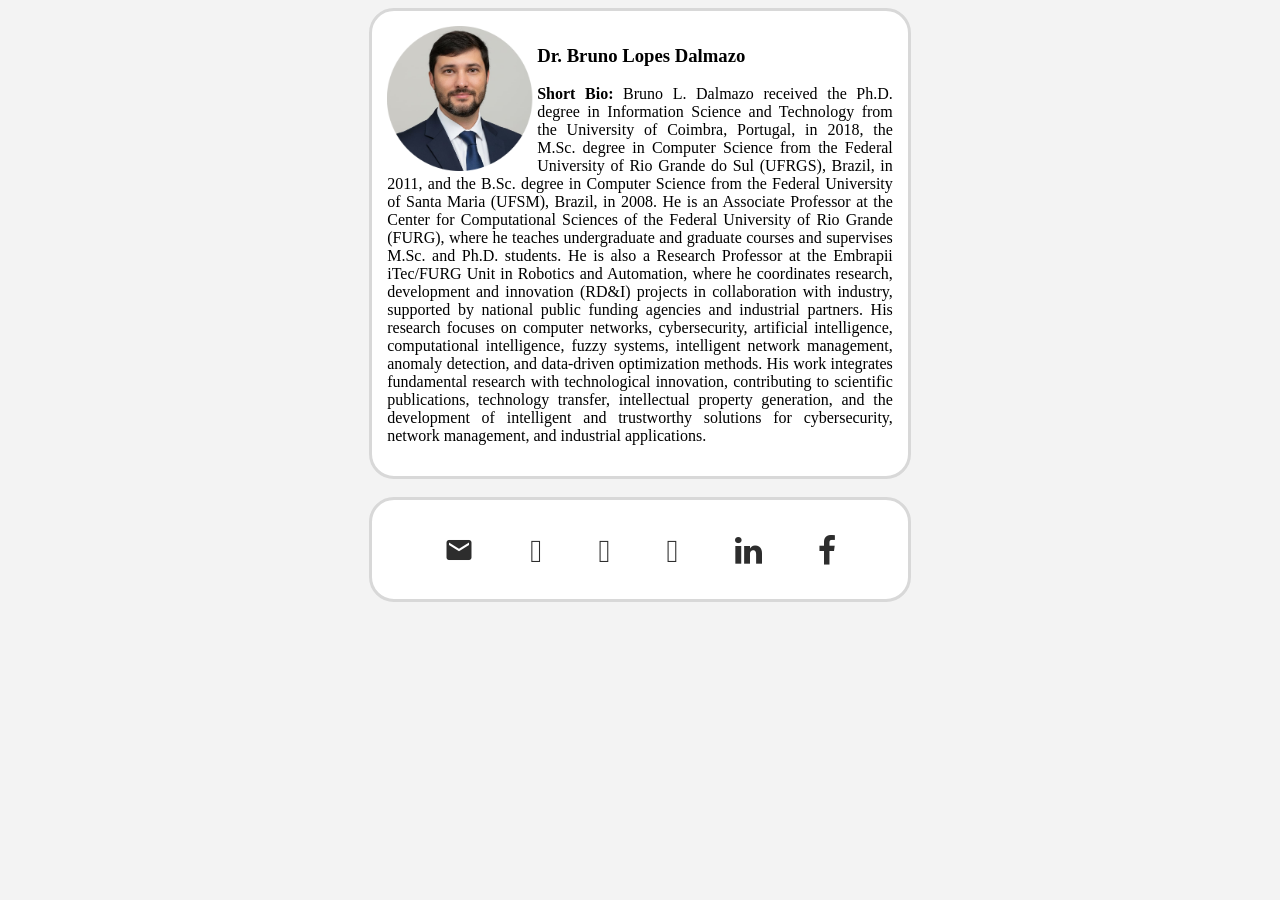
==== index.html @ b13a7f90 "Update index.html" ====
<!DOCTYPE html>
<html>
<head>

<!-- Google tag (gtag.js) -->
<script async src="https://www.googletagmanager.com/gtag/js?id=G-5Y4EBHD453"></script>
<script>
  window.dataLayer = window.dataLayer || [];
  function gtag(){dataLayer.push(arguments);}
  gtag('js', new Date());
  gtag('config', 'G-5Y4EBHD453');
</script>  
  
<title>bruno l. dalmazo</title>
<link rel="stylesheet" href="https://cdnjs.cloudflare.com/ajax/libs/font-awesome/4.4.0/css/font-awesome.min.css">
<link rel="stylesheet" href="https://maxcdn.bootstrapcdn.com/font-awesome/4.4.0/css/font-awesome.min.css">  
<link rel="stylesheet" href="css/academicons.css" />
<link rel="stylesheet" href="https://fonts.googleapis.com/icon?family=Material+Icons">
<link rel="stylesheet" href="css/StyleSheet.css" type="text/css">
</head>

<body>

<div class="center">
<img src="bruno1.png" width="150" style="height:auto;" align="left">
<h3>Dr. Bruno Lopes Dalmazo</h3>
<p align="justify"><b>Short Bio:</b> Bruno L. Dalmazo received the Ph.D. degree in Information Science and Technology from the University of Coimbra, Portugal, 
  in 2018, the M.Sc. degree in Computer Science from the Federal University of Rio Grande do Sul (UFRGS), Brazil, in 2011, and the B.Sc. degree in Computer Science
  from the Federal University of Santa Maria (UFSM), Brazil, in 2008. He is an Associate Professor at the Center for Computational Sciences of the Federal 
  University of Rio Grande (FURG), where he teaches undergraduate and graduate courses and supervises M.Sc. and Ph.D. students. He is also a Research Professor
  at the Embrapii iTec/FURG Unit in Robotics and Automation, where he coordinates research, development and innovation (RD&I) projects in collaboration with
  industry, supported by national public funding agencies and industrial partners. His research focuses on computer networks, cybersecurity, artificial intelligence,
  computational intelligence, fuzzy systems, intelligent network management, anomaly detection, and data-driven optimization methods. His work integrates fundamental
  research with technological innovation, contributing to scientific publications, technology transfer, intellectual property generation, and the development of
  intelligent and trustworthy solutions for cybersecurity, network management, and industrial applications.</p>
</div>

<br>

<div class="center"> 
<div class="flex-icons">
  <div class="flex-icons-container"> <a href="mailto:bruno@dalmazo.com" target="_top"><i class="material-icons" style="font-size:30px">email</i></a> </div>
  <div class="flex-icons-container"> <a href="https://lattes.cnpq.br/2376616045571333" target="_blank"><i class="ai ai-lattes ai-2x"></i></a> </div>
  <div class="flex-icons-container"> <a href="https://scholar.google.com.br/citations?user=HJxBtJcAAAAJ&hl" target="_blank"><i class="ai ai-google-scholar ai-2x"></i></a> </div>
  <div class="flex-icons-container"> <a href="https://orcid.org/0000-0002-6996-7602" target="_blank"><i class="ai ai-orcid ai-2x"></i></a> </div>
  <div class="flex-icons-container"> <a href="https://www.linkedin.com/in/bruno-dalmazo/" target="_blank"><i class="fa fa-linkedin fa-2x" aria-hidden="true"></i></a> </div>
  <div class="flex-icons-container"> <a href="https://www.facebook.com/dr.dalmazo" target="_blank"><i class="fa fa-facebook fa-2x"></i></a> </div> 
</div>
</div>
<br><br><br>

<!-- 
  DALMACOIN token:
  https://site-u7ly.onrender.com/dalmacoin.png
  prefixo segue o padrão bcrypt mostrado no console.log do botão
-->

</body>
</html>
---- css/academicons.css ----
/*
 *  Academicons 1.8.6 by James Walsh (https://github.com/jpswalsh) and Katja Bercic (https://github.com/katjabercic)
 *  Fonts generated using the IcoMoon app - http://icomoon.io/app
 *  Square icons designed to be used alongside Font Awesome square icons - https://fortawesome.github.io/Font-Awesome/
 *  Licenses - Font: SIL OFL 1.1, CSS: MIT License
 */
@font-face {
    font-family: 'Academicons';
    src:url('../fonts/academicons.eot?v=1.8.6');
    src:url('../fonts/academicons.eot?v=1.8.6') format('embedded-opentype'),
        url('../fonts/academicons.ttf?v=1.8.6') format('truetype'),
        url('../fonts/academicons.woff?v=1.8.6') format('woff'),
        url('../fonts/academicons.svg?v=1.8.6#academicons') format('svg');
    font-weight: normal;
    font-style: normal;
}
.ai {
	display:inline-block;
	font:normal normal normal 14px/1 Academicons;
	font-size:inherit;
	text-rendering:auto;
	-webkit-font-smoothing:antialiased;
	-moz-osx-font-smoothing:grayscale;
}
.ai-academia:before {
  content: "\e9af";
}
.ai-academia-square:before {
  content: "\e93d";
}
.ai-acclaim:before {
  content: "\e92e";
}
.ai-acclaim-square:before {
  content: "\e93a";
}
.ai-acm:before {
  content: "\e93c";
}
.ai-acm-square:before {
  content: "\e95d";
}
.ai-acmdl:before {
  content: "\e96a";
}
.ai-acmdl-square:before {
  content: "\e9d3";
}
.ai-ads:before {
  content: "\e9cb";
}
.ai-ads-square:before {
  content: "\e94a";
}
.ai-arxiv:before {
  content: "\e974";
}
.ai-arxiv-square:before {
  content: "\e9a6";
}
.ai-biorxiv:before {
  content: "\e9a2";
}
.ai-biorxiv-square:before {
  content: "\e98b";
}
.ai-ceur:before {
  content: "\e96d";
}
.ai-ceur-square:before {
  content: "\e92f";
}
.ai-coursera:before {
  content: "\e95f";
}
.ai-coursera-square:before {
  content: "\e97f";
}
.ai-cv:before {
  content: "\e9a5";
}
.ai-cv-square:before {
  content: "\e90a";
}
.ai-dataverse:before {
  content: "\e9f7";
}
.ai-dataverse-square:before {
  content: "\e9e4";
}
.ai-dblp:before {
  content: "\e94f";
}
.ai-dblp-square:before {
  content: "\e93f";
}
.ai-depsy:before {
  content: "\e97a";
}
.ai-depsy-square:before {
  content: "\e94b";
}
.ai-doi:before {
  content: "\e97e";
}
.ai-doi-square:before {
  content: "\e98f";
}
.ai-dryad:before {
  content: "\e97c";
}
.ai-dryad-square:before {
  content: "\e98c";
}
.ai-figshare:before {
  content: "\e981";
}
.ai-figshare-square:before {
  content: "\e9e7";
}
.ai-google-scholar:before {
  content: "\e9d4";
}
.ai-google-scholar-square:before {
  content: "\e9f9";
}
.ai-ideas-repec:before {
  content: "\e9ed";
}
.ai-ideas-repec-square:before {
  content: "\e9f8";
}
.ai-ieee:before {
  content: "\e929";
}
.ai-ieee-square:before {
  content: "\e9b9";
}
.ai-impactstory:before {
  content: "\e9cf";
}
.ai-impactstory-square:before {
  content: "\e9aa";
}
.ai-inspire:before {
  content: "\e9e9";
}
.ai-inspire-square:before {
  content: "\e9fe";
}
.ai-lattes:before {
  content: "\e9b3";
}
.ai-lattes-square:before {
  content: "\e99c";
}
.ai-mathoverflow:before {
  content: "\e9f6";
}
.ai-mathoverflow-square:before {
  content: "\e97b";
}
.ai-mendeley:before {
  content: "\e9f0";
}
.ai-mendeley-square:before {
  content: "\e9f3";
}
.ai-open-access:before {
  content: "\e939";
}
.ai-open-access-square:before {
  content: "\e9f4";
}
.ai-orcid:before {
  content: "\e9d9";
}
.ai-orcid-square:before {
  content: "\e9c3";
}
.ai-osf:before {
  content: "\e9ef";
}
.ai-osf-square:before {
  content: "\e931";
}
.ai-overleaf:before {
  content: "\e914";
}
.ai-overleaf-square:before {
  content: "\e98d";
}
.ai-philpapers:before {
  content: "\e98a";
}
.ai-philpapers-square:before {
  content: "\e96f";
}
.ai-piazza:before {
  content: "\e99a";
}
.ai-piazza-square:before {
  content: "\e90c";
}
.ai-publons:before {
  content: "\e937";
}
.ai-publons-square:before {
  content: "\e94e";
}
.ai-pubmed:before {
  content: "\e99f";
}
.ai-pubmed-square:before {
  content: "\e97d";
}
.ai-researcherid:before {
  content: "\e91a";
}
.ai-researcherid-square:before {
  content: "\e95c";
}
.ai-researchgate:before {
  content: "\e95e";
}
.ai-researchgate-square:before {
  content: "\e99e";
}
.ai-scirate:before {
  content: "\e98e";
}
.ai-scirate-square:before {
  content: "\e99d";
}
.ai-semantic-scholar:before {
  content: "\e96e";
}
.ai-semantic-scholar-square:before {
  content: "\e96c";
}
.ai-springer:before {
  content: "\e928";
}
.ai-springer-square:before {
  content: "\e99b";
}
.ai-zotero:before {
  content: "\e962";
}
.ai-zotero-square:before {
  content: "\e932";
}
/*  Duplication of the FontAwesome style classes using 'ai' in place of 'fa'. */
.ai-lg {
  font-size: 1.33333333em;
  line-height: 0.75em;
  vertical-align: -15%;
}
.ai-2x {
  font-size: 2em;
}
.ai-3x {
  font-size: 3em;
}
.ai-4x {
  font-size: 4em;
}
.ai-5x {
  font-size: 5em;
}
.ai-fw {
  width: 1.28571429em;
  text-align: center;
}
.ai-ul {
  padding-left: 0;
  margin-left: 2.14285714em;
  list-style-type: none;
}
.ai-ul > li {
  position: relative;
}
.ai-li {
  position: absolute;
  left: -2.14285714em;
  width: 2.14285714em;
  top: 0.14285714em;
  text-align: center;
}
.ai-li.fa-lg {
  left: -1.85714286em;
}
.ai-border {
  padding: .2em .25em .15em;
  border: solid 0.08em #eeeeee;
  border-radius: .1em;
}
.ai-pull-left {
  float: left;
}
.ai-pull-right {
  float: right;
}
.ai.fa-pull-left {
  margin-right: .3em;
}
.ai.fa-pull-right {
  margin-left: .3em;
}
/*  
 *  Repeat of the FontAwesome style classes to prevent override if academicons.css
 *  is called after font-awesome.css.
 */
.fa-lg {
  font-size: 1.33333333em;
  line-height: 0.75em;
  vertical-align: -15%;
}
.fa-2x {
  font-size: 2em;
}
.fa-3x {
  font-size: 3em;
}
.fa-4x {
  font-size: 4em;
}
.fa-5x {
  font-size: 5em;
}
.fa-fw {
  width: 1.28571429em;
  text-align: center;
}
.fa-ul {
  padding-left: 0;
  margin-left: 2.14285714em;
  list-style-type: none;
}
.fa-ul > li {
  position: relative;
}
.fa-li {
  position: absolute;
  left: -2.14285714em;
  width: 2.14285714em;
  top: 0.14285714em;
  text-align: center;
}
.fa-li.fa-lg {
  left: -1.85714286em;
}
.fa-border {
  padding: .2em .25em .15em;
  border: solid 0.08em #eeeeee;
  border-radius: .1em;
}
.fa-pull-left {
  float: left;
}
.fa-pull-right {
  float: right;
}
.fa.fa-pull-left {
  margin-right: .3em;
}
.fa.fa-pull-right {
  margin-left: .3em;
}
---- css/StyleSheet.css ----
a {
    color: #2d2d2d;
    text-decoration: none;
}

a:hover {
    text-decoration: underline;
}

.flex-icons {
    display: flex;
    flex-direction: row;
    justify-content: space-evenly;
    /* flex-wrap: wrap; */ /* Você pode ativar se quiser quebra automática */
}

.flex-icons-container {
    /* display: flex; */
    margin: 20px 0px 15px 0px;
}

.center {
    border-radius: 25px;
    margin: auto;
    width: 40%;
    border: 3px solid #D8D8D8;
    padding: 15px;
    background-color: #FFFFFF;
}

/* Estilo para o body */
body {
    background-color: #F3F3F3;
}

/* Media Queries para responsividade */

/* Para telas menores que 768px (tablets e celulares em modo paisagem) */
@media (max-width: 768px) {
    .center {
        width: 80%;
        padding: 10px;
    }

    .flex-icons {
        flex-direction: column;
        align-items: center;
        gap: 15px;
    }
}

/* Para telas menores que 480px (celulares em modo retrato) */
@media (max-width: 480px) {
    .center {
        width: 90%;
        padding: 10px;
        border-width: 2px;
        border-radius: 15px;
    }

    .flex-icons {
        flex-direction: column;
        justify-content: center;
        gap: 10px;
    }

    a {
        font-size: 14px;
    }
}
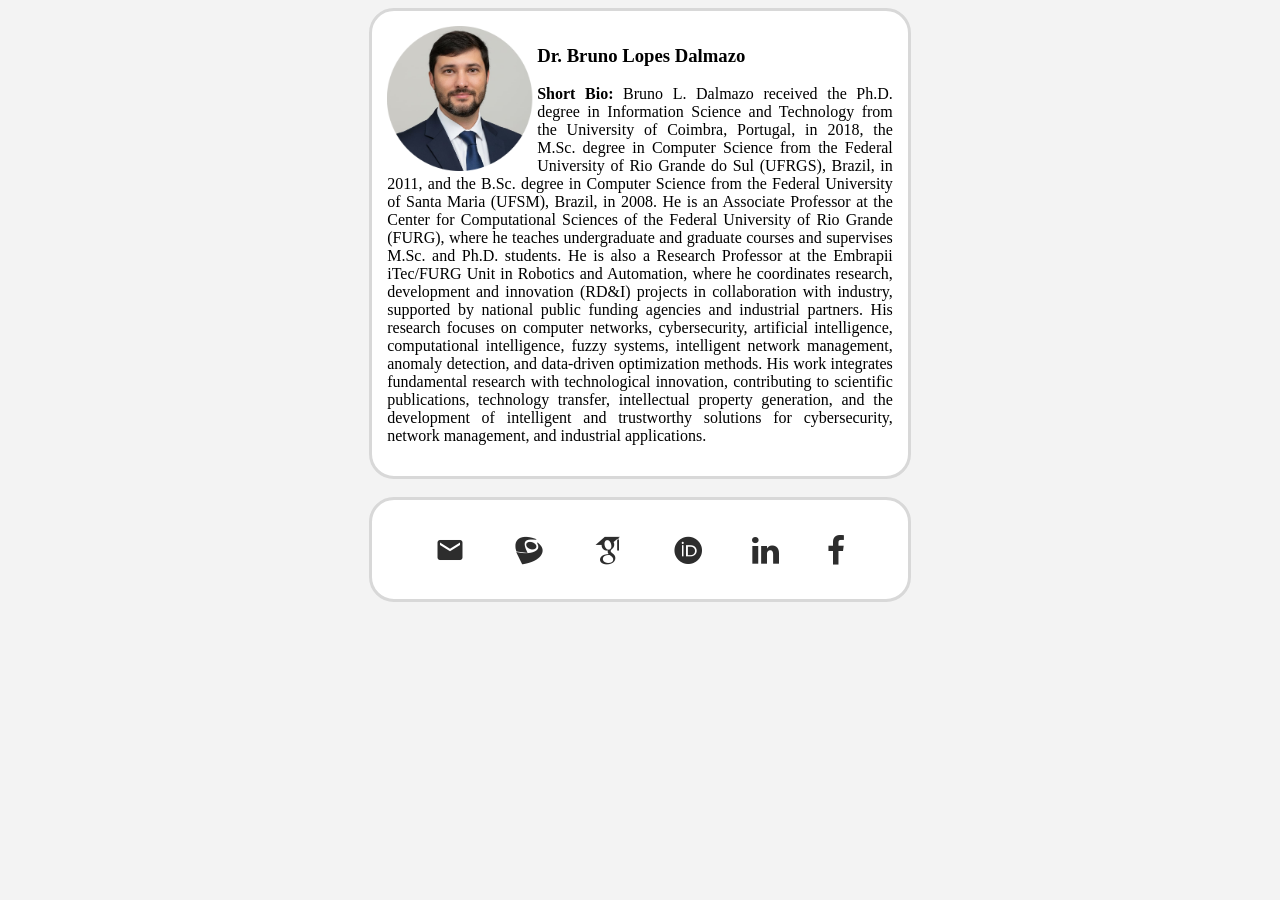
==== commit cd35a923: "Update index.html" ====
(no text change in the page or its own stylesheets)
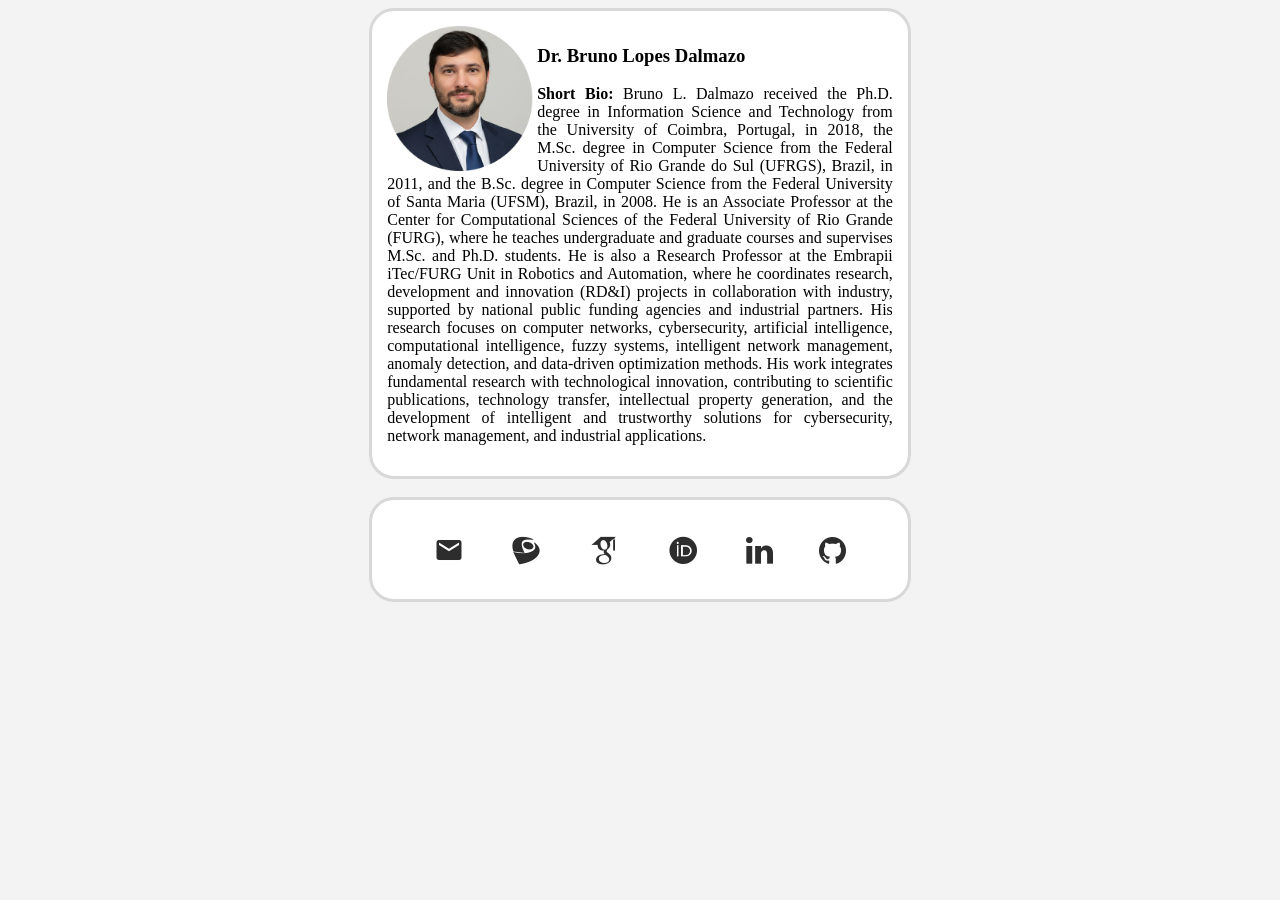
==== commit 4a53ad23: "add github" ====
--- a/index.html
+++ b/index.html
@@ -12,7 +12,8 @@
   gtag('config', 'G-5Y4EBHD453');
 </script>  
   
-<title>bruno l. dalmazo</title>
+<title>dalmazo.com</title>
+<link rel="shortcut icon" href="https://encrypted-tbn0.gstatic.com/images?q=tbn:ANd9GcQR-bhflEefes6mZSfc1DWrIKnROBzd3x1lp5UYLSZdsCN727ZRIrA3GnijmfyrkHeyLPQ&usqp=CAU">  
 <link rel="stylesheet" href="https://cdnjs.cloudflare.com/ajax/libs/font-awesome/4.4.0/css/font-awesome.min.css">
 <link rel="stylesheet" href="https://maxcdn.bootstrapcdn.com/font-awesome/4.4.0/css/font-awesome.min.css">  
 <link rel="stylesheet" href="css/academicons.css" />
@@ -45,7 +46,7 @@
   <div class="flex-icons-container"> <a href="https://scholar.google.com.br/citations?user=HJxBtJcAAAAJ&hl" target="_blank"><i class="ai ai-google-scholar ai-2x"></i></a> </div>
   <div class="flex-icons-container"> <a href="https://orcid.org/0000-0002-6996-7602" target="_blank"><i class="ai ai-orcid ai-2x"></i></a> </div>
   <div class="flex-icons-container"> <a href="https://www.linkedin.com/in/bruno-dalmazo/" target="_blank"><i class="fa fa-linkedin fa-2x" aria-hidden="true"></i></a> </div>
-  <div class="flex-icons-container"> <a href="https://www.facebook.com/dr.dalmazo" target="_blank"><i class="fa fa-facebook fa-2x"></i></a> </div> 
+  <div class="flex-icons-container"> <a href="https://github.com/brunoldalmazo" target="_blank" rel="noopener noreferrer" aria-label="GitHub"><i class="fa fa-github fa-2x" aria-hidden="true"></i></a> </div> 
 </div>
 </div>
 <br><br><br>
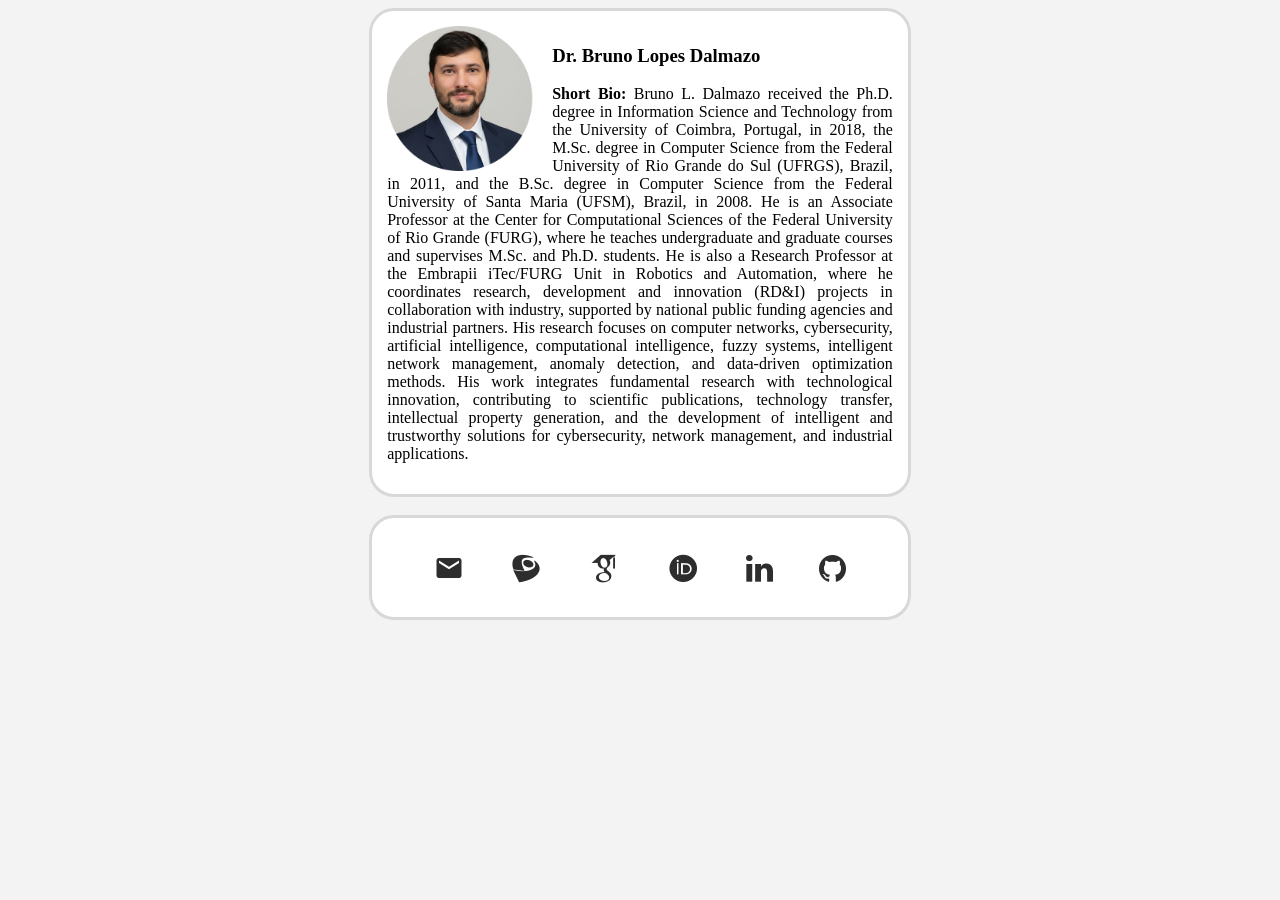
==== commit cb9b70fc: "Add viewport/charset, meta description + OG, replace deprecated align attrs, remove unused files" ====
--- a/index.html
+++ b/index.html
@@ -2,6 +2,15 @@
 <!DOCTYPE html>
 <html>
 <head>
+<meta charset="UTF-8">
+<meta name="viewport" content="width=device-width, initial-scale=1.0">
+<meta name="description" content="Personal website of Dr. Bruno Lopes Dalmazo — Associate Professor at FURG. Research in computer networks, cybersecurity and artificial intelligence.">
+
+<!-- Open Graph (preview ao compartilhar) -->
+<meta property="og:title" content="dalmazo.com">
+<meta property="og:description" content="Dr. Bruno Lopes Dalmazo — Associate Professor at FURG. Computer networks, cybersecurity and AI.">
+<meta property="og:type" content="website">
+<meta property="og:url" content="https://dalmazo.com/">
 
 <!-- Google tag (gtag.js) -->
 <script async src="https://www.googletagmanager.com/gtag/js?id=G-5Y4EBHD453"></script>
@@ -24,9 +33,9 @@
 <body>
 
 <div class="center">
-<img src="bruno1.png" width="150" style="height:auto;" align="left">
+<img src="bruno1.png" width="150" style="height:auto; float:left; margin-right:15px;">
 <h3>Dr. Bruno Lopes Dalmazo</h3>
-<p align="justify"><b>Short Bio:</b> Bruno L. Dalmazo received the Ph.D. degree in Information Science and Technology from the University of Coimbra, Portugal, 
+<p style="text-align:justify;"><b>Short Bio:</b> Bruno L. Dalmazo received the Ph.D. degree in Information Science and Technology from the University of Coimbra, Portugal, 
   in 2018, the M.Sc. degree in Computer Science from the Federal University of Rio Grande do Sul (UFRGS), Brazil, in 2011, and the B.Sc. degree in Computer Science
   from the Federal University of Santa Maria (UFSM), Brazil, in 2008. He is an Associate Professor at the Center for Computational Sciences of the Federal 
   University of Rio Grande (FURG), where he teaches undergraduate and graduate courses and supervises M.Sc. and Ph.D. students. He is also a Research Professor
@@ -41,11 +50,11 @@
 
 <div class="center"> 
 <div class="flex-icons">
-  <div class="flex-icons-container"> <a href="mailto:bruno@dalmazo.com" target="_top"><i class="material-icons" style="font-size:30px">email</i></a> </div>
-  <div class="flex-icons-container"> <a href="https://lattes.cnpq.br/2376616045571333" target="_blank"><i class="ai ai-lattes ai-2x"></i></a> </div>
-  <div class="flex-icons-container"> <a href="https://scholar.google.com.br/citations?user=HJxBtJcAAAAJ&hl" target="_blank"><i class="ai ai-google-scholar ai-2x"></i></a> </div>
-  <div class="flex-icons-container"> <a href="https://orcid.org/0000-0002-6996-7602" target="_blank"><i class="ai ai-orcid ai-2x"></i></a> </div>
-  <div class="flex-icons-container"> <a href="https://www.linkedin.com/in/bruno-dalmazo/" target="_blank"><i class="fa fa-linkedin fa-2x" aria-hidden="true"></i></a> </div>
+  <div class="flex-icons-container"> <a href="mailto:bruno@dalmazo.com" target="_top" rel="noopener noreferrer" aria-label="E-mail"><i class="material-icons" style="font-size:30px" aria-hidden="true">email</i></a> </div>
+  <div class="flex-icons-container"> <a href="https://lattes.cnpq.br/2376616045571333" target="_blank" rel="noopener noreferrer" aria-label="Lattes"><i class="ai ai-lattes ai-2x" aria-hidden="true"></i></a> </div>
+  <div class="flex-icons-container"> <a href="https://scholar.google.com.br/citations?user=HJxBtJcAAAAJ&hl" target="_blank" rel="noopener noreferrer" aria-label="Google Scholar"><i class="ai ai-google-scholar ai-2x" aria-hidden="true"></i></a> </div>
+  <div class="flex-icons-container"> <a href="https://orcid.org/0000-0002-6996-7602" target="_blank" rel="noopener noreferrer" aria-label="ORCID"><i class="ai ai-orcid ai-2x" aria-hidden="true"></i></a> </div>
+  <div class="flex-icons-container"> <a href="https://www.linkedin.com/in/bruno-dalmazo/" target="_blank" rel="noopener noreferrer" aria-label="LinkedIn"><i class="fa fa-linkedin fa-2x" aria-hidden="true"></i></a> </div>
   <div class="flex-icons-container"> <a href="https://github.com/brunoldalmazo" target="_blank" rel="noopener noreferrer" aria-label="GitHub"><i class="fa fa-github fa-2x" aria-hidden="true"></i></a> </div> 
 </div>
 </div>
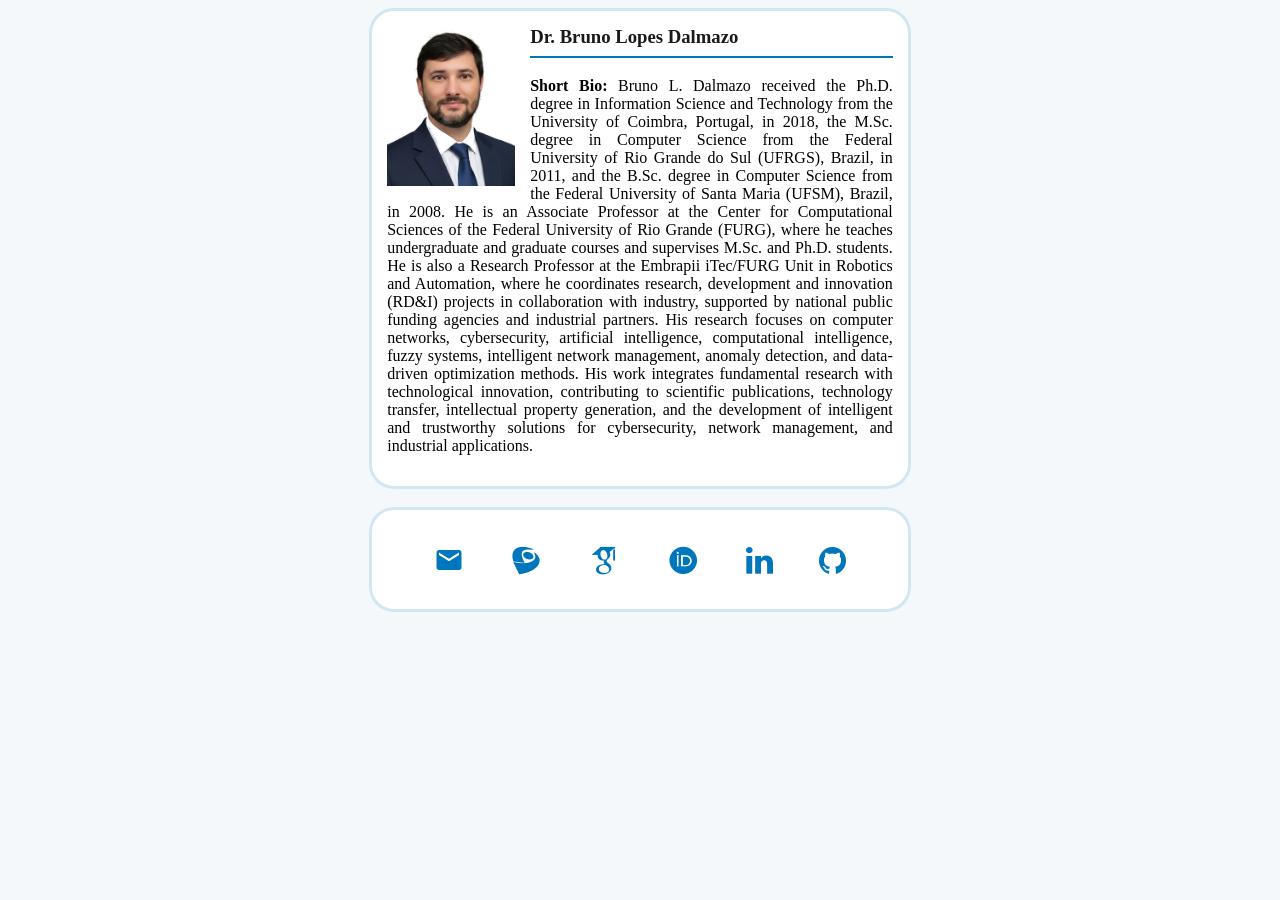
==== commit ce80a1a8: "New visual identity (FURG blue accent), square photo with white background, compressed (411KB->24KB)" ====
--- a/index.html
+++ b/index.html
@@ -33,7 +33,7 @@
 <body>
 
 <div class="center">
-<img src="bruno1.png" width="150" style="height:auto; float:left; margin-right:15px;">
+<img src="dalmazo.jpg?v=1" width="128" style="height:auto; float:left; margin-right:15px;">
 <h3>Dr. Bruno Lopes Dalmazo</h3>
 <p style="text-align:justify;"><b>Short Bio:</b> Bruno L. Dalmazo received the Ph.D. degree in Information Science and Technology from the University of Coimbra, Portugal, 
   in 2018, the M.Sc. degree in Computer Science from the Federal University of Rio Grande do Sul (UFRGS), Brazil, in 2011, and the B.Sc. degree in Computer Science
--- a/css/StyleSheet.css
+++ b/css/StyleSheet.css
@@ -1,9 +1,10 @@
 a {
-    color: #2d2d2d;
+    color: #0076BC; /* azul institucional FURG */
     text-decoration: none;
 }
 
 a:hover {
+    color: #005A8F;
     text-decoration: underline;
 }
 
@@ -23,14 +24,22 @@
     border-radius: 25px;
     margin: auto;
     width: 40%;
-    border: 3px solid #D8D8D8;
+    border: 3px solid #CFE8F4;
     padding: 15px;
     background-color: #FFFFFF;
 }
 
+h3 {
+    color: #1a1a1a;
+    border-bottom: 2px solid #0076BC;
+    padding-bottom: 8px;
+    margin-top: 0;
+    overflow: hidden; /* impede a linha de passar por baixo da foto flutuante */
+}
+
 /* Estilo para o body */
 body {
-    background-color: #F3F3F3;
+    background-color: #F4F8FB; /* levemente azulado */
 }
 
 /* Media Queries para responsividade */
